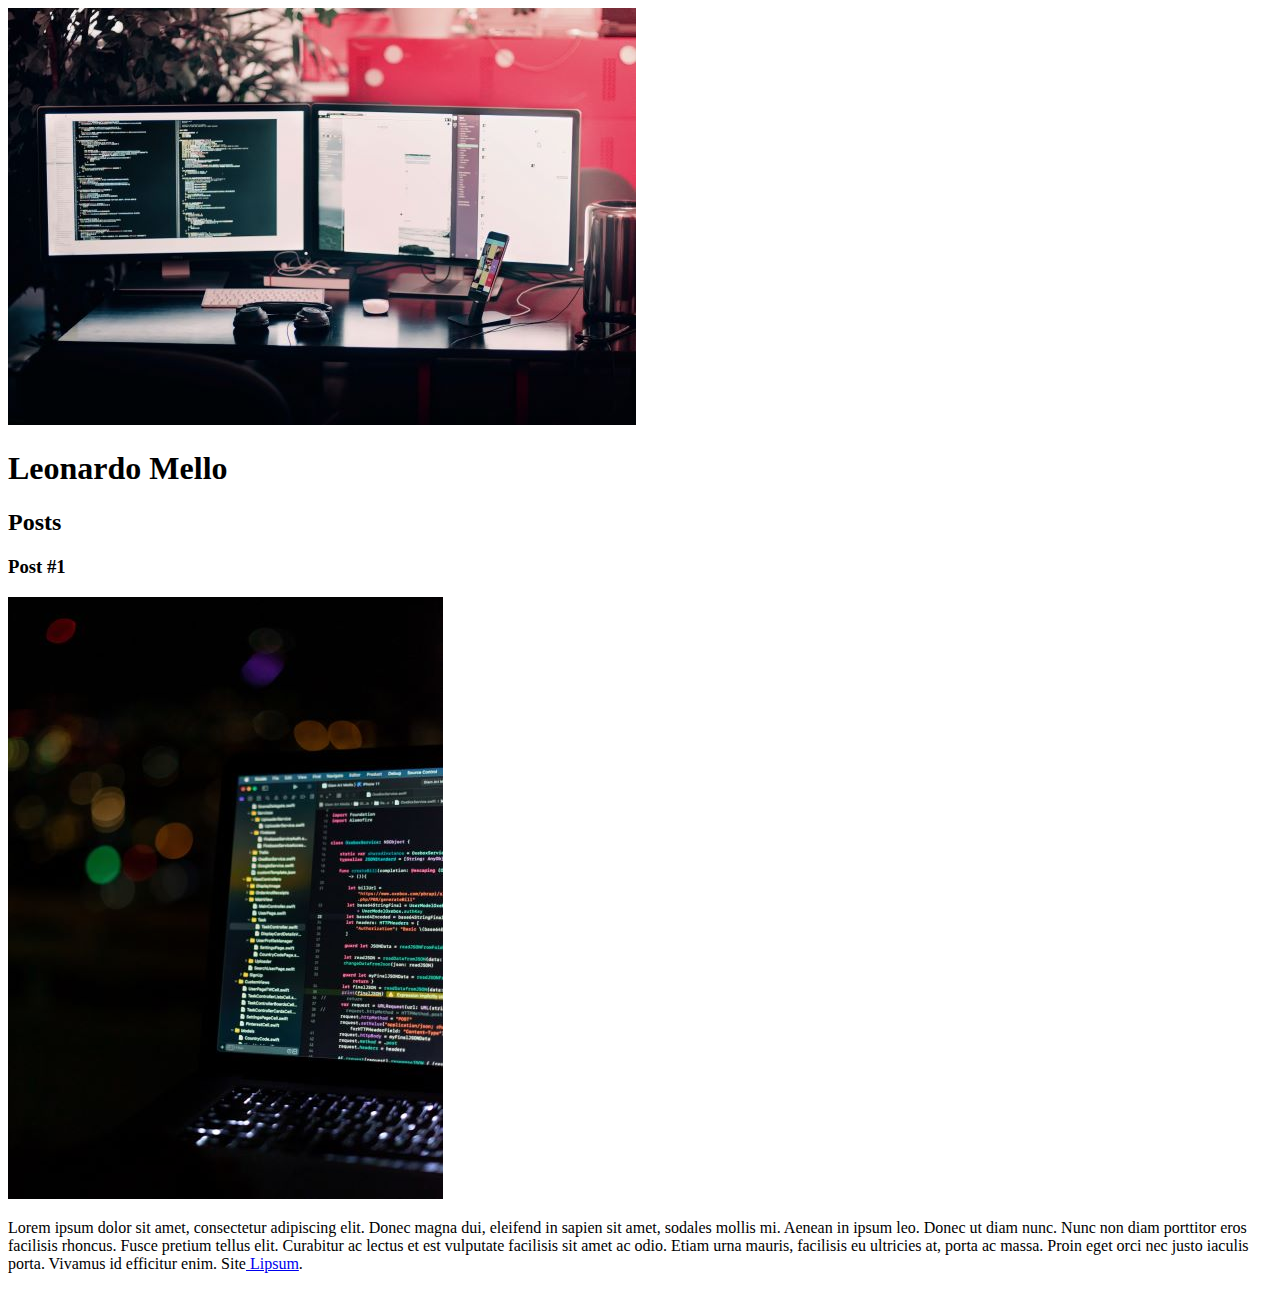
==== Projetos HTML e CSS/index.html @ e6c098dc "Modulo de Html e CSS do bootcamp da dio" ====
<!DOCTYPE html>
<html>
    <head>
        <meta charset="uft-8">
        <title>Leonardo Mello </title>
    </head>

    <body>
        <header>
            <img src="farzad-nazifi-p-xSl33Wxyc-unsplash.jpg" alt="Ilustração de código">
            <h1>Leonardo Mello</h1>
        </header>
        <section>
            <header>
                <h2>Posts</h2>
            </header>
            <article>
                <header>
                    <h3>
                        Post #1
                    </h3>
                    <img src="amza-andrei-Bss5nhYnLKU-unsplash.jpg" alt="Ilustração de código html">
                </header>
                <p>
                Lorem ipsum dolor sit amet, consectetur adipiscing elit. 
                Donec magna dui, eleifend in sapien sit amet, sodales mollis mi. 
                Aenean in ipsum leo. Donec ut diam nunc. Nunc non diam porttitor eros facilisis rhoncus. 
                Fusce pretium tellus elit. Curabitur ac lectus et est vulputate facilisis sit amet ac odio. 
                Etiam urna mauris, facilisis eu ultricies at, porta ac massa. Proin eget orci nec justo iaculis porta. 
                Vivamus id efficitur enim. Site<a href="https://pt.lipsum.com/feed/html" target="_blank"> Lipsum</a>.
                </p>
            </article>
        </section>
        <footer></footer>
    </body>
</html>
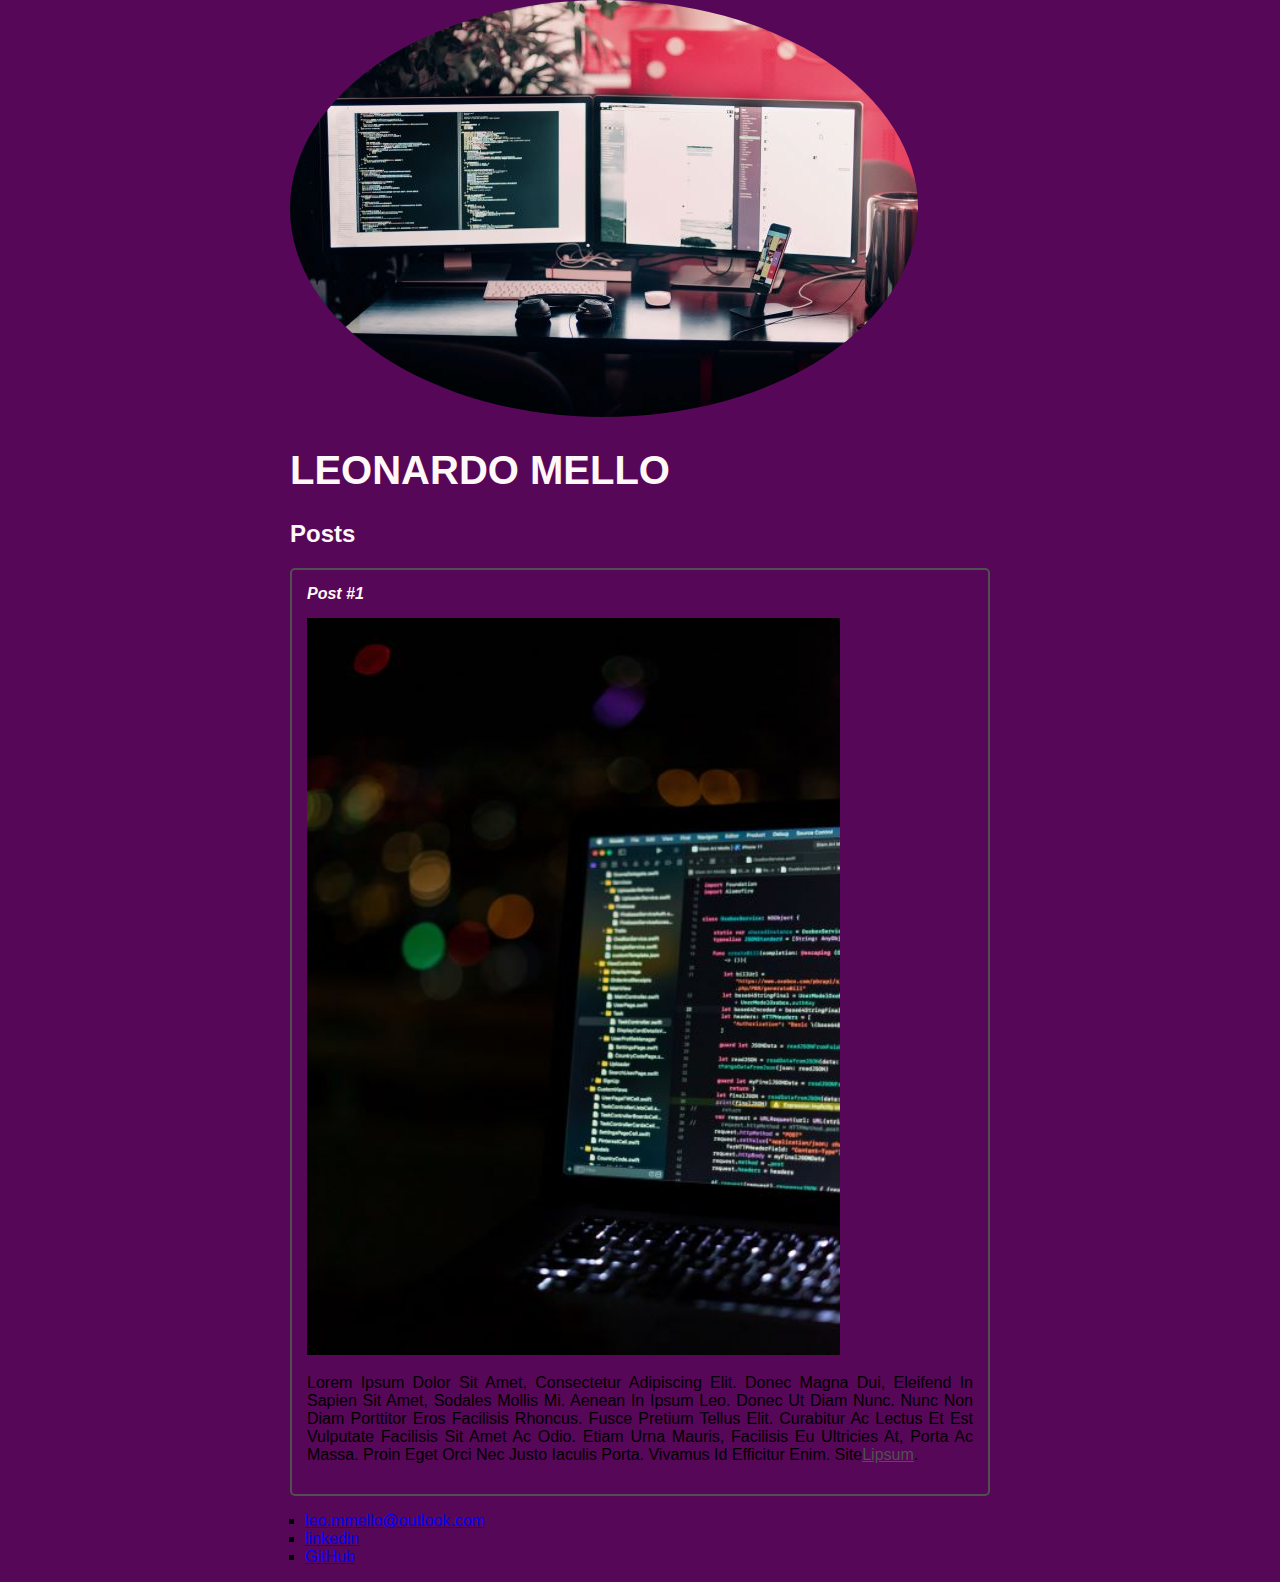
==== commit 65784ad2: "Fim da aula de HTML e CSS, atualização das anotações e programa" ====
--- a/Projetos HTML e CSS/index.html
+++ b/Projetos HTML e CSS/index.html
@@ -2,35 +2,48 @@
 <html>
     <head>
         <meta charset="uft-8">
-        <title>Leonardo Mello </title>
+        <title>Leonardo Mello</title>
+        <link rel="stylesheet" href="style.css">
     </head>
 
     <body>
         <header>
-            <img src="farzad-nazifi-p-xSl33Wxyc-unsplash.jpg" alt="Ilustração de código">
-            <h1>Leonardo Mello</h1>
+            <img src="farzad-nazifi-p-xSl33Wxyc-unsplash.jpg" alt="Ilustração de código" class="photo">
+            <h1 id="title">Leonardo Mello</h1>
         </header>
         <section>
             <header>
-                <h2>Posts</h2>
+                <h2 class="subtitle">Posts</h2>
             </header>
-            <article>
+            <article class="post">
                 <header>
-                    <h3>
+                    <h3 class="post_title">
                         Post #1
                     </h3>
-                    <img src="amza-andrei-Bss5nhYnLKU-unsplash.jpg" alt="Ilustração de código html">
+                    <img src="amza-andrei-Bss5nhYnLKU-unsplash.jpg" alt="Ilustração de código html" class="post_image">
                 </header>
-                <p>
+                <p class="post_content">
                 Lorem ipsum dolor sit amet, consectetur adipiscing elit. 
                 Donec magna dui, eleifend in sapien sit amet, sodales mollis mi. 
                 Aenean in ipsum leo. Donec ut diam nunc. Nunc non diam porttitor eros facilisis rhoncus. 
                 Fusce pretium tellus elit. Curabitur ac lectus et est vulputate facilisis sit amet ac odio. 
                 Etiam urna mauris, facilisis eu ultricies at, porta ac massa. Proin eget orci nec justo iaculis porta. 
-                Vivamus id efficitur enim. Site<a href="https://pt.lipsum.com/feed/html" target="_blank"> Lipsum</a>.
+                Vivamus id efficitur enim. Site<a href="https://pt.lipsum.com/feed/html" target="_blank">Lipsum</a>.
                 </p>
             </article>
         </section>
-        <footer></footer>
+        <footer>
+            <ul class="contect_list">
+                <li>
+                    <a href="mailto:leo.mmello@outlook.com">leo.mmello@outlook.com</a>
+                </li>
+                <li>
+                    <a href="www.linkedin.com/in/leonardo-monteiro-mello-b633221ba" target="_blank">linkedin</a>
+                </li>
+                <li>
+                    <a href="https://github.com/Lemmo56" target="_blank">GitHub</a>
+                </li>
+            </ul>
+        </footer>
     </body>
 </html>
--- a/Projetos HTML e CSS/style.css
+++ b/Projetos HTML e CSS/style.css
@@ -0,0 +1,56 @@
+body{
+    background: rgb(87, 7, 87);
+    font-family: Verdana, Geneva, Tahoma, sans-serif;
+    max-width: 700px;
+    margin: auto;
+}
+
+.post{
+    color: black;
+    padding: 15px;
+    border: 2px solid #505050;
+    margin-bottom: 15px;
+    border-radius: 5px;
+}
+
+#title{
+    font-size: 40px;
+    text-transform: uppercase;
+}
+a{
+    text-decoration: underline;
+    color: #505050;
+}
+.contect_list{
+    list-style-type: square;
+    padding-left: 15px;
+}
+.contect_list li a{
+    color: blue;
+}
+
+#title, .subtitle, .post_title{
+    color: #fff8f8;
+}
+
+.post_title{
+    font-size: 16px;
+    font-style: italic;
+    margin: 0px;
+    margin-bottom: 15px
+}
+    
+.post_content{
+    margin: 0px;
+    margin-bottom: 15px;
+    text-transform: capitalize;
+    text-align: justify;
+}
+.post_image{
+    margin-bottom: 15px;
+    width: 80%;
+}
+.photo{
+    border-radius: 50%;
+    border: 1px black
+}